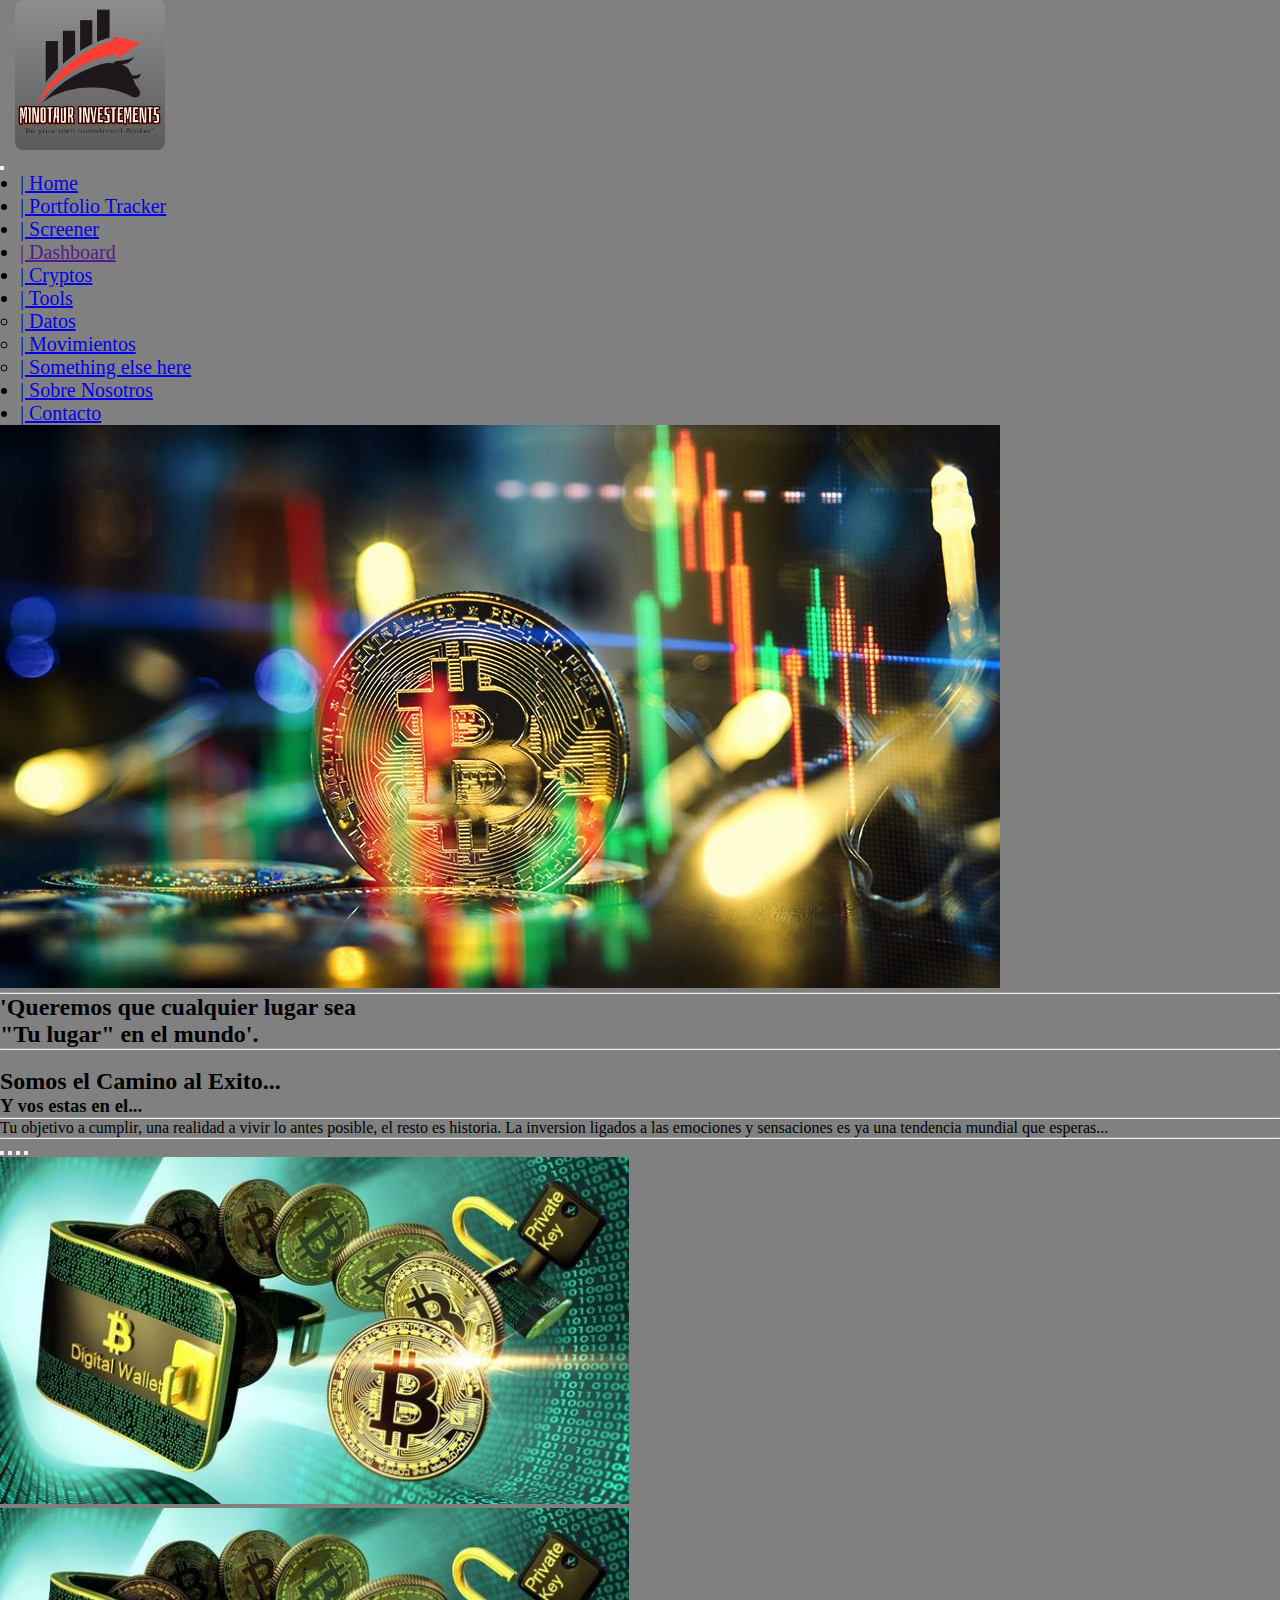
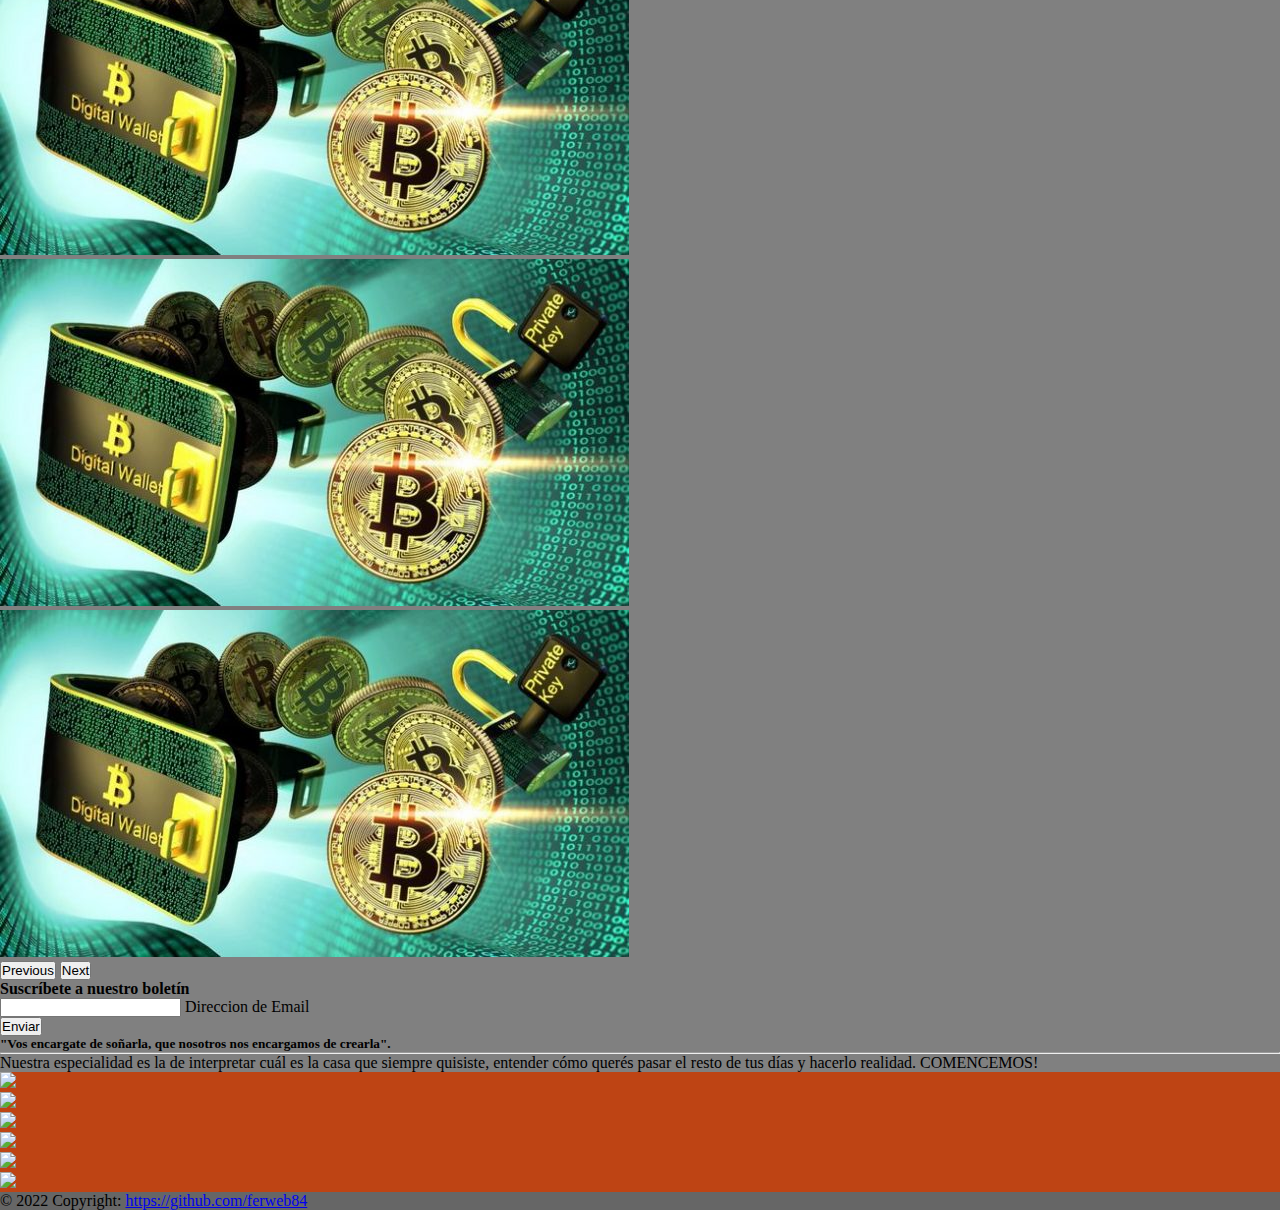
==== pages/dashboard.html @ 5c8cb100 "Primera entrega Proyecto Final" ====
<!DOCTYPE html>
<html lang="es">
<head>
    <meta charset="UTF-8">
    <meta http-equiv="X-UA-Compatible" content="IE=edge">
    <meta name="viewport" content="width=device-width, initial-scale=1.0">
    <title>Proyecto de Inversion</title>
    <meta name="keywords" content="crypto, bolsa de inversion, acciones">
    <meta name="description" content="cripto monedas, bolsa de inversion, acciones">

    <link rel="preconnect" href="https://fonts.googleapis.com">
    <link rel="preconnect" href="https://fonts.gstatic.com" crossorigin>
    <link rel="preconnect" href="https://fonts.googleapis.com">
    <link rel="preconnect" href="https://fonts.gstatic.com" crossorigin>
    <link href="https://fonts.googleapis.com/css2?family=Roboto:ital,wght@0,100;0,300;0,400;0,700;0,900;1,100;1,300;1,400;1,500;1,700;1,900&display=swap" rel="stylesheet"> 

    <link href="https://cdn.jsdelivr.net/npm/bootstrap@5.1.3/dist/css/bootstrap.min.css" rel="stylesheet" integrity="sha384-1BmE4kWBq78iYhFldvKuhfTAU6auU8tT94WrHftjDbrCEXSU1oBoqyl2QvZ6jIW3" crossorigin="anonymous">
    <link rel="stylesheet" href="https://cdnjs.cloudflare.com/ajax/libs/font-awesome/6.1.1/css/all.min.css" integrity="sha512-KfkfwYDsLkIlwQp6LFnl8zNdLGxu9YAA1QvwINks4PhcElQSvqcyVLLD9aMhXd13uQjoXtEKNosOWaZqXgel0g==" crossorigin="anonymous" referrerpolicy="no-referrer" />

    <link rel="stylesheet" href="../css/style.css">

</head>
<body>

<nav class="navbar sticky-top navbar-expand-lg navbar-dark bg-dark ">
    <a href="../index.html" >
    <img class="logo" class="img_fluid" src="../assets/img/logominotauro 250px.jpg"  width="150" height="150"alt="logo blog" >
    </a> 
<div class="container-fluid">
    <a class="navbar-brand mb-2 " href=""></a>
    <button class="navbar-toggler" type="button" data-bs-toggle="collapse" data-bs-target="#navbarText" aria-controls="navbarText" aria-expanded="false" aria-label="Toggle navigation">
    <span class="navbar-toggler-icon"></span>
    </button>
<div class="collapse navbar-collapse" id="navbarText">
    <ul class="navbar-nav me-auto mb-2 mb-lg-2">
      <li class="nav-item">
          <a class="nav-link "aria-current="page" href="../index.html">| Home </a>
      </li>
      <li class="nav-item">
          <a class="nav-link" href="../pages/portfolio.html">| Portfolio Tracker </a>
      </li>
      <li class="nav-item">
        <a class="nav-link" href="./blog.html">| Screener </a>
    </li>
      <li class="nav-item">
          <a class="nav-link active"  href="">| Dashboard </a>
      </li>
      <li class="nav-item">
          <a class="nav-link"  href="./cryptos.html">| Cryptos </a>
      </li>
      <li class="nav-item dropdown">
        <a class="nav-link dropdown-toggle" href="#" id="navbarDropdownMenuLink" role="button" data-bs-toggle="dropdown" aria-expanded="false">
          | Tools
        </a>
        <ul class="dropdown-menu" aria-labelledby="navbarDropdownMenuLink">
          <li><a class="dropdown-item" href="#">| Datos </a></li>
          <li><a class="dropdown-item" href="#">| Movimientos</a></li>
          <li><a class="dropdown-item" href="#">| Something else here</a></li>
        </ul>
        <li class="nav-item">
            <a class="nav-link" href="./pages/sobreNosotros.html">| Sobre Nosotros </a>
        </li>
      </li>
      <li class="nav-item">
        <a class="nav-link" href="./pages/contacto.html">| Contacto </a>
    </li>
    </ul>
        <span class="navbar-text me-auto mb-2 mb-lg-2 ">
            
        </span>
</div>
</div>
</nav>


<header class="header row d-flex alinge-items-around px-5 text-center">
    <!-- <div class="headerIndex container-fluid px-5"> -->
      <!-- <div class="text-center col-lg-6 me-auto mb-3 mt-4 mb-lg-2 col-sm-12"> -->
      
      <div class="header-text text-center col-lg-12 me-auto  mt-5 mb-lg-2 col-sm-12">

      <img src="../assets/img/mercados-dia-29_8_21-bitcoin-subvaluado.jpg" alt="">
      </div> 

      <hr>
      <h2 class="h2 " >'Queremos  que cualquier lugar sea <br> "Tu lugar" en el mundo'.</h2>

      <hr>
      <!-- <div>
        <img class="img-fluid z-depth-1-half w-50" src="./Assets/img/imagenessss.jpg" alt="">
      </div> -->

      <section class="container-fluid p-0 m-0">
        





          <main >
            <div class="set row d-flex justify-content-center">
              <div class="col-9">
                <br>
                <h2 class="text-center">Somos el Camino al Exito...</h2>
            <h3 class="h4 text-center">Y vos estas en el...</h3>

            <hr>
            <p class="texto"> Tu objetivo a cumplir, una realidad a vivir lo antes posible, el resto es historia.
              La inversion ligados a las emociones y sensaciones es ya una tendencia mundial que esperas...
            </p>
            <hr>
              </div>
              <section class="text-center d-flex justify-content-center col-lg-12 me-auto   mb-lg-2 col-sm-12 ">
                  <div id="carouselExampleCaptions" class="carousel slide" data-bs-ride="carousel">
                    <div class="carousel-indicators">
                      <button type="button" data-bs-target="#carouselExampleCaptions" data-bs-slide-to="0" class="active" aria-current="true" aria-label="Slide 1"></button>
                      <button type="button" data-bs-target="#carouselExampleCaptions" data-bs-slide-to="1" aria-label="Slide 2"></button>
                      <button type="button" data-bs-target="#carouselExampleCaptions" data-bs-slide-to="2" aria-label="Slide 3"></button>
                      <button type="button" data-bs-target="#carouselExampleCaptions" data-bs-slide-to="3" aria-label="Slide 4"></button>
                    </div>
                    <div class="carousel-inner">
                      <div class="carousel-item active">
                        <img src="../assets/img/wallet.jpg" class="d-block" alt="...">
                        <div class="carousel-caption d-none d-md-block">
                          <h5></h5>
                          <p></p>
                        </div>
                      </div>
                      <div class="carousel-item">
                        <img src="../assets/img/wallet.jpg" class="d-block" alt="...">
                        <div class="carousel-caption d-none d-md-block">
                          <h5></h5>
                          <p></p>
                        </div>
                      </div>
                      <div class="carousel-item">
                        <img src="../assets/img/wallet.jpg" class="d-block " alt="...">
                        <div class="carousel-caption d-none d-md-block">
                          <h5></h5>
                          <p></p>
                        </div>
                      </div>
                      <div class="carousel-item">
                        <img src="../assets/img/wallet.jpg" class="d-block " alt="...">
                        <div class="carousel-caption d-none d-md-block">
                          <h5></h5>
                          <p></p>
                        </div>
                      </div>
                    </div>
                    <button class="carousel-control-prev" type="button" data-bs-target="#carouselExampleCaptions" data-bs-slide="prev">
                      <span class="carousel-control-prev-icon" aria-hidden="true"></span>
                      <span class="visually-hidden">Previous</span>
                    </button>
                    <button class="carousel-control-next" type="button" data-bs-target="#carouselExampleCaptions" data-bs-slide="next">
                      <span class="carousel-control-next-icon" aria-hidden="true"></span>
                      <span class="visually-hidden">Next</span>
                    </button>
                  
                        
                    
                    </div>
              </section>

          
        </div>

      </main>
</header>
  









  <footer class="bg-dark text-center text-white">
    <div class="container p-4">
      <section class="mb-4">
        <!-- Facebook -->
        <a class="btn btn-outline-light btn-floating m-1" href="https://www.facebook.com/fernandogabriel.reyna" role="button"
          ><i class="fab fa-facebook-f"></i
        ></a>
  
        <!-- Twitter -->
        <a class="btn btn-outline-light btn-floating m-1" href="https://twitter.com/fernandoreyna21" role="button"
          ><i class="fab fa-twitter"></i
        ></a>
  
        <!-- Instagram -->
        <a class="btn btn-outline-light btn-floating m-1" href="https://www.instagram.com/fernandoreyna21/" role="button"
          ><i class="fab fa-instagram"></i
        ></a>
  
        <!-- Linkedin -->
        <a class="btn btn-outline-light btn-floating m-1" href="https://www.linkedin.com/in/fernando-reyna-8134a951/" role="button"
          ><i class="fab fa-linkedin-in"></i
        ></a>
  
        <!-- Github -->
        <a class="btn btn-outline-light btn-floating m-1" href="https://github.com/ferweb84" role="button"
          ><i class="fab fa-github"></i
        ></a>
      </section>

    <!-- Section: Form -->
    <section class="">
      <form action="">
        <!--Grid row-->
        <div class="row d-flex justify-content-center">
          <!--Grid column-->
          <div class="col-auto">
            <p class="pt-2">
              <strong>Suscríbete a nuestro boletín</strong>
            </p>
          </div>
          <!--Grid column-->

          <!--Grid column-->
          <div class="col-md-6 col-12">
            <!-- Email input -->
            <div class="form-outline form-white mb-4">
              <input type="email" id="form5Example21" class="form-control" />
              <label class="form-label" for="form5Example21">Direccion de Email</label>
            </div>
          </div>
          <!--Grid column-->

          <!--Grid column-->
          <div class="col-auto">
            <!-- Submit button -->
            <button type="submit" class="btn btn-outline-light mb-4">
              Enviar
            </button>
          </div>
          <!--Grid column-->
        </div>
        <!--Grid row-->
      </form>
    </section>
    <!-- Section: Form -->

    <!-- Section: Text -->
    <section class="mb-3">
      <h5 class="feature-title">
        "Vos encargate de soñarla, que nosotros nos encargamos de crearla".</h5>
      <hr>
      <p class="">Nuestra especialidad es la de interpretar cuál es la
        casa que siempre quisiste, entender cómo querés
        pasar el resto de tus días y hacerlo realidad.
        COMENCEMOS!
      </p>
    </section>
    </div>
  <!-- Grid container -->
  <div class="text-center text-white" style="background-color: #be4414;">
    <!-- Grid container -->
    <div class="container p-4">
      <!-- Section: Images -->
      <section class="">
        <div class="row">
          <div class="col-lg-2 col-md-12 mb-4 mb-md-0">
            <div
              class="bg-image hover-overlay ripple shadow-1-strong rounded"
              data-ripple-color="light">
              <img src="./Assets/img/Imag_desarrolloWeb/interior12.jpg"class="w-100"/>
              <a href="#!">
                <div
                  class="mask"
                  style="background-color: rgba(251, 251, 251, 0.2);">
                </div>
              </a>
            </div>
          </div>
          <div class="col-lg-2 col-md-12 mb-4 mb-md-0">
            <div
              class="bg-image hover-overlay ripple shadow-1-strong rounded"
              data-ripple-color="light"><img src="./Assets/img/Imag_desarrolloWeb/interior13.jpg"class="w-100"/>
              <a href="#!">
                <div
                  class="mask"
                  style="background-color: rgba(251, 251, 251, 0.2);">
                </div>
              </a>
            </div>
          </div>
          <div class="col-lg-2 col-md-12 mb-4 mb-md-0">
            <div
              class="bg-image hover-overlay ripple shadow-1-strong rounded"
              data-ripple-color="light"><img  src="./Assets/img/Imag_desarrolloWeb/interior4.jpg"  class="w-100" />
              <a href="#!">
                <div
                  class="mask"
                  style="background-color: rgba(251, 251, 251, 0.2);"
                ></div>
              </a>
            </div>
          </div>
          <div class="col-lg-2 col-md-12 mb-4 mb-md-0">
            <div
              class="bg-image hover-overlay ripple shadow-1-strong rounded"
              data-ripple-color="light"><img src="./Assets/img/Imag_desarrolloWeb/interior3.jpg" class="w-100"/>
              <a href="#!">
                <div
                  class="mask"
                  style="background-color: rgba(251, 251, 251, 0.2);">
                </div>
              </a>
            </div>
          </div>
          <div class="col-lg-2 col-md-12 mb-4 mb-md-0">
            <div
              class="bg-image hover-overlay ripple shadow-1-strong rounded"
              data-ripple-color="light"><img src="./Assets/img/Imag_desarrolloWeb/interior7.jpg"  class="w-100"/>
              <a href="#!">
                <div
                  class="mask"
                  style="background-color: rgba(251, 251, 251, 0.2);">
                </div>
              </a>
            </div>
          </div>
          <div class="col-lg-2 col-md-12 mb-4 mb-md-0">
            <div
              class="bg-image hover-overlay ripple shadow-1-strong rounded"
              data-ripple-color="light"><img  src="./Assets/img/Imag_desarrolloWeb/interior1.jpg"  class="w-100"/>
              <a href="#!">
                <div
                  class="mask"
                  style="background-color: rgba(251, 251, 251, 0.2);">
                </div>
              </a>
            </div>
          </div>
      </div>
    </div>
    </div>
    </section>
      <div class="text-center p-3" style="background-color: rgba(0, 0, 0, 0.2);"!important>
      © 2022 Copyright:
      <a class="text-white" href="https://github.com/ferweb84">https://github.com/ferweb84</a>
      </div>
  </footer>


    


    
    <script src="https://cdn.jsdelivr.net/npm/bootstrap@5.1.3/dist/js/bootstrap.bundle.min.js" integrity="sha384-ka7Sk0Gln4gmtz2MlQnikT1wXgYsOg+OMhuP+IlRH9sENBO0LRn5q+8nbTov4+1p" crossorigin="anonymous"></script>

    <script src="./main.js"></script>
</body>
</html>
---- css/style.css ----
body {
  background-color: gray;
}

* {
  margin: 0px;
  padding: 0px;
}

.logo {
  image-resolution: 32px;
  margin-left: 15px;
  border-radius: 8px;
}

.nav-item {
  font-size: 20px;
  margin-left: 20px;
}
/*# sourceMappingURL=style.css.map */
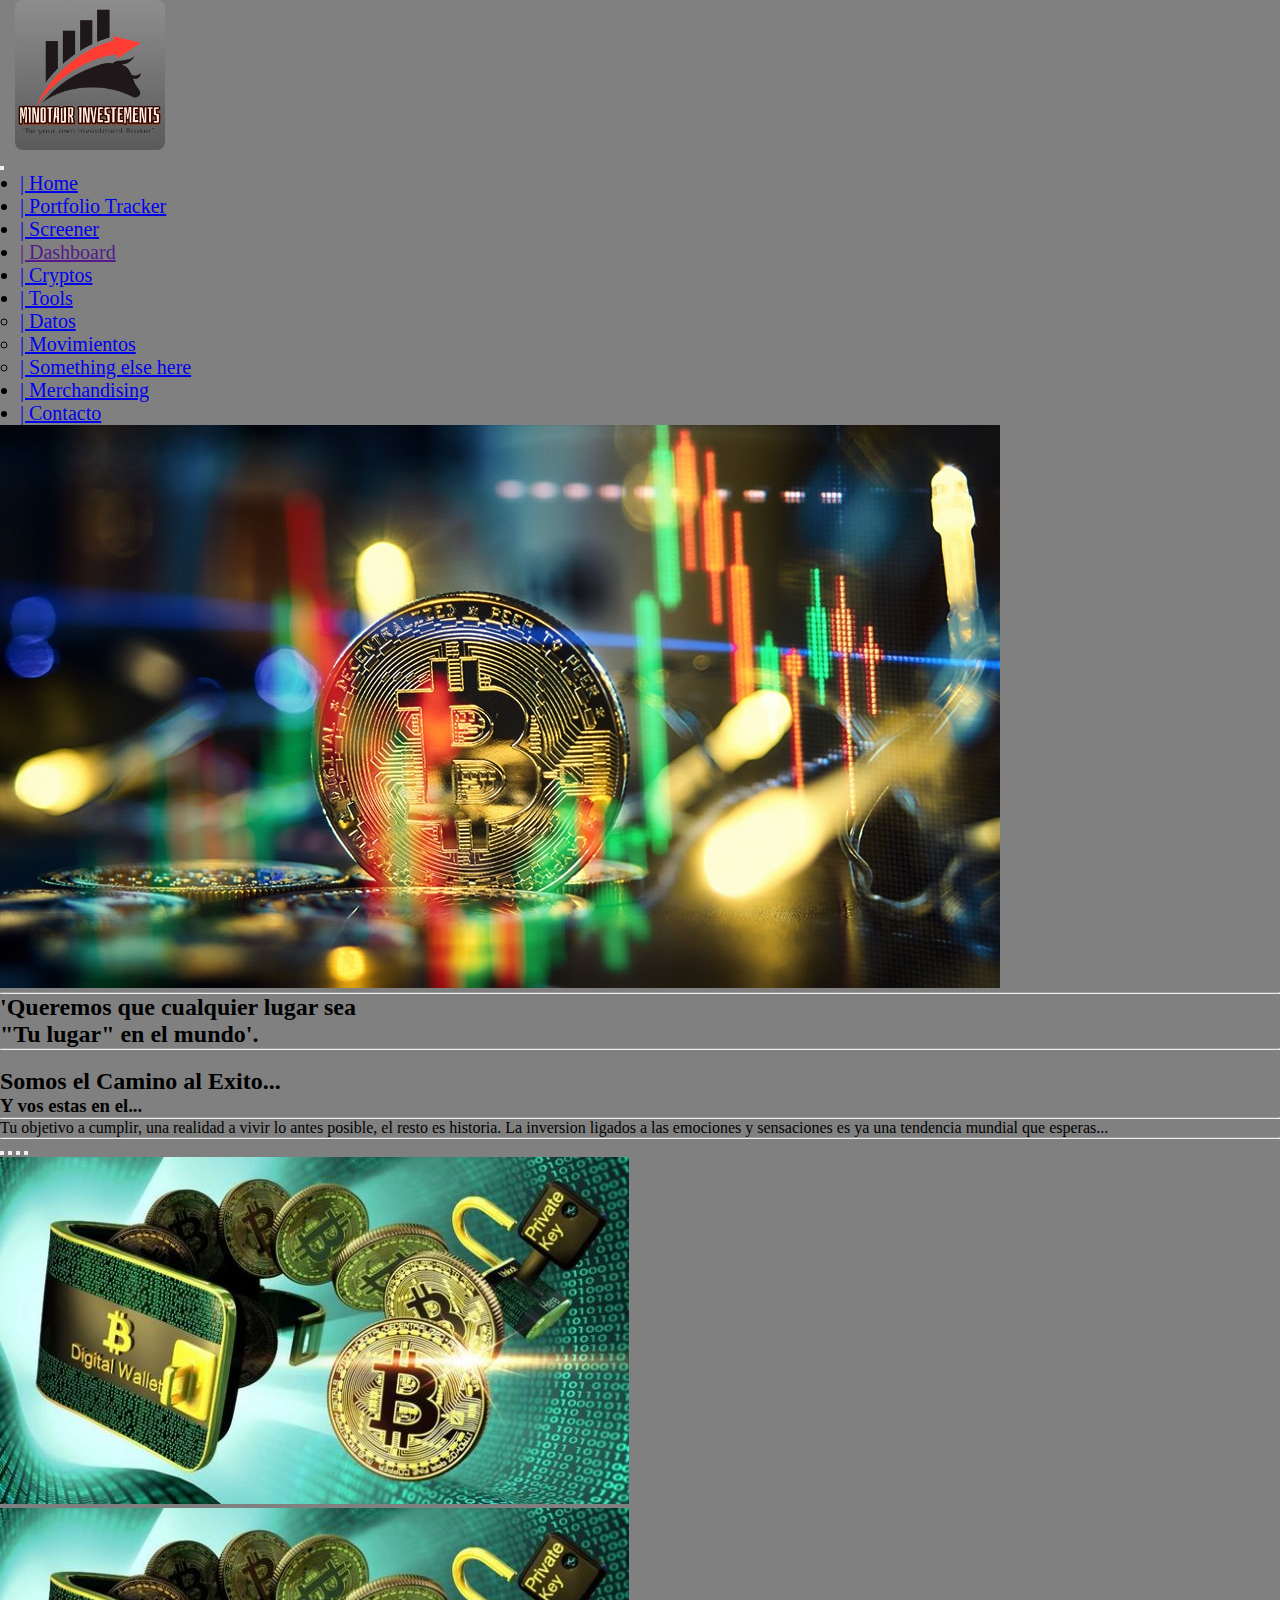
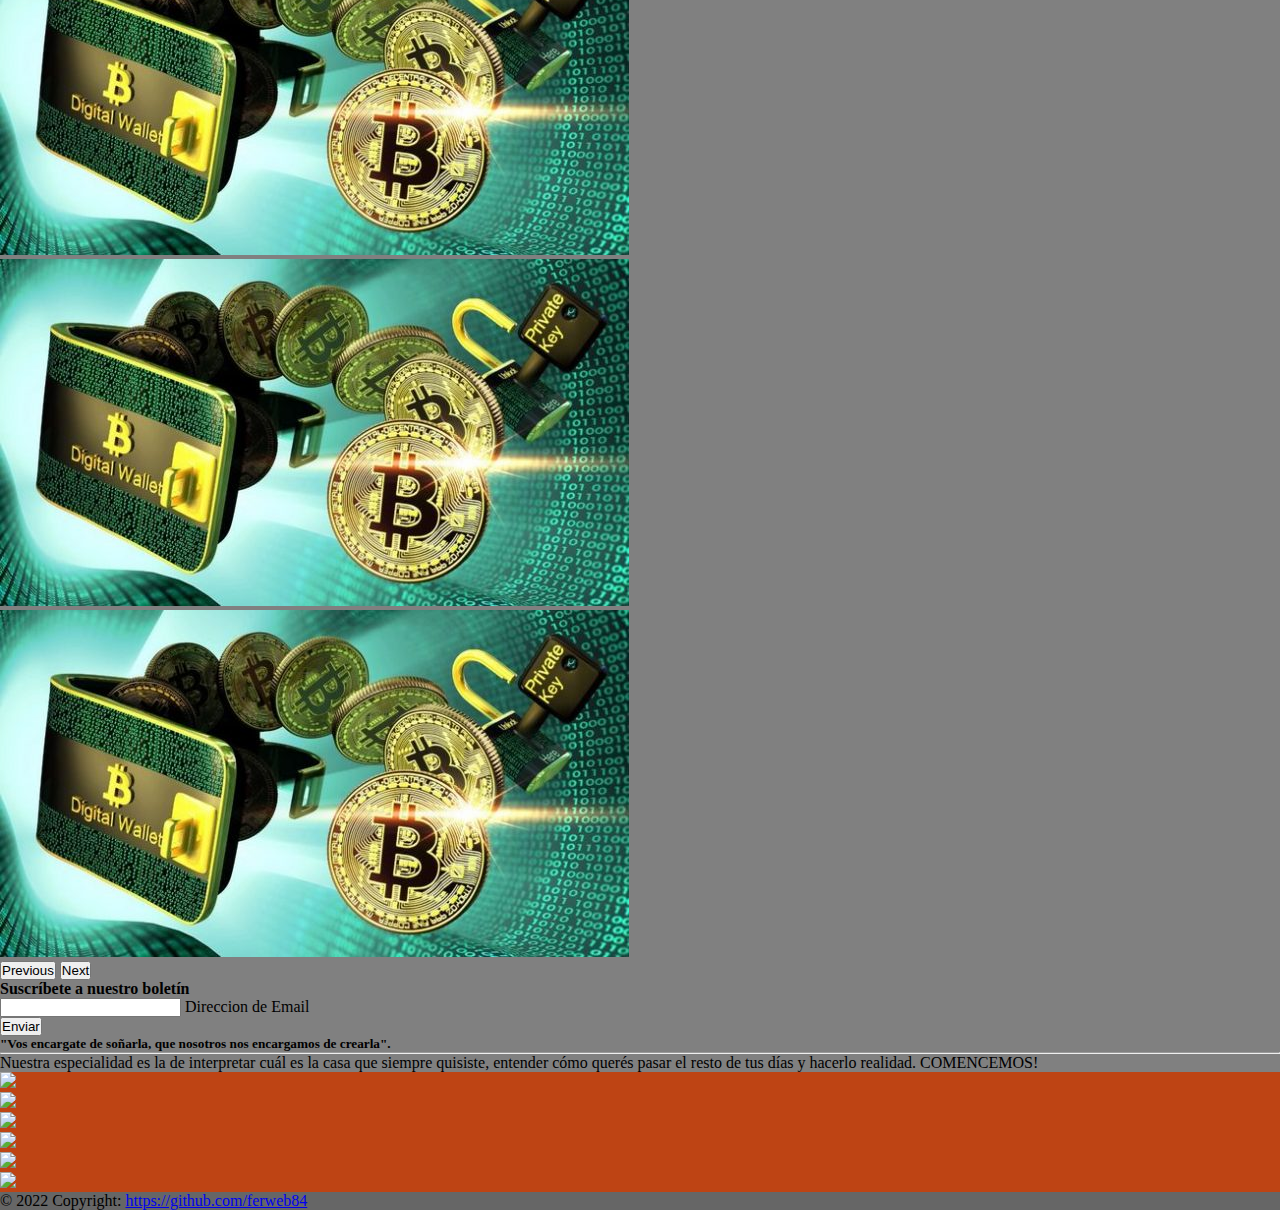
==== commit 62b89e68: "agregando archivo producto.js" ====
--- a/pages/dashboard.html
+++ b/pages/dashboard.html
@@ -58,7 +58,7 @@
           <li><a class="dropdown-item" href="#">| Something else here</a></li>
         </ul>
         <li class="nav-item">
-            <a class="nav-link" href="./pages/sobreNosotros.html">| Sobre Nosotros </a>
+            <a class="nav-link" href="./Merchandising.html">| Merchandising </a>
         </li>
       </li>
       <li class="nav-item">
